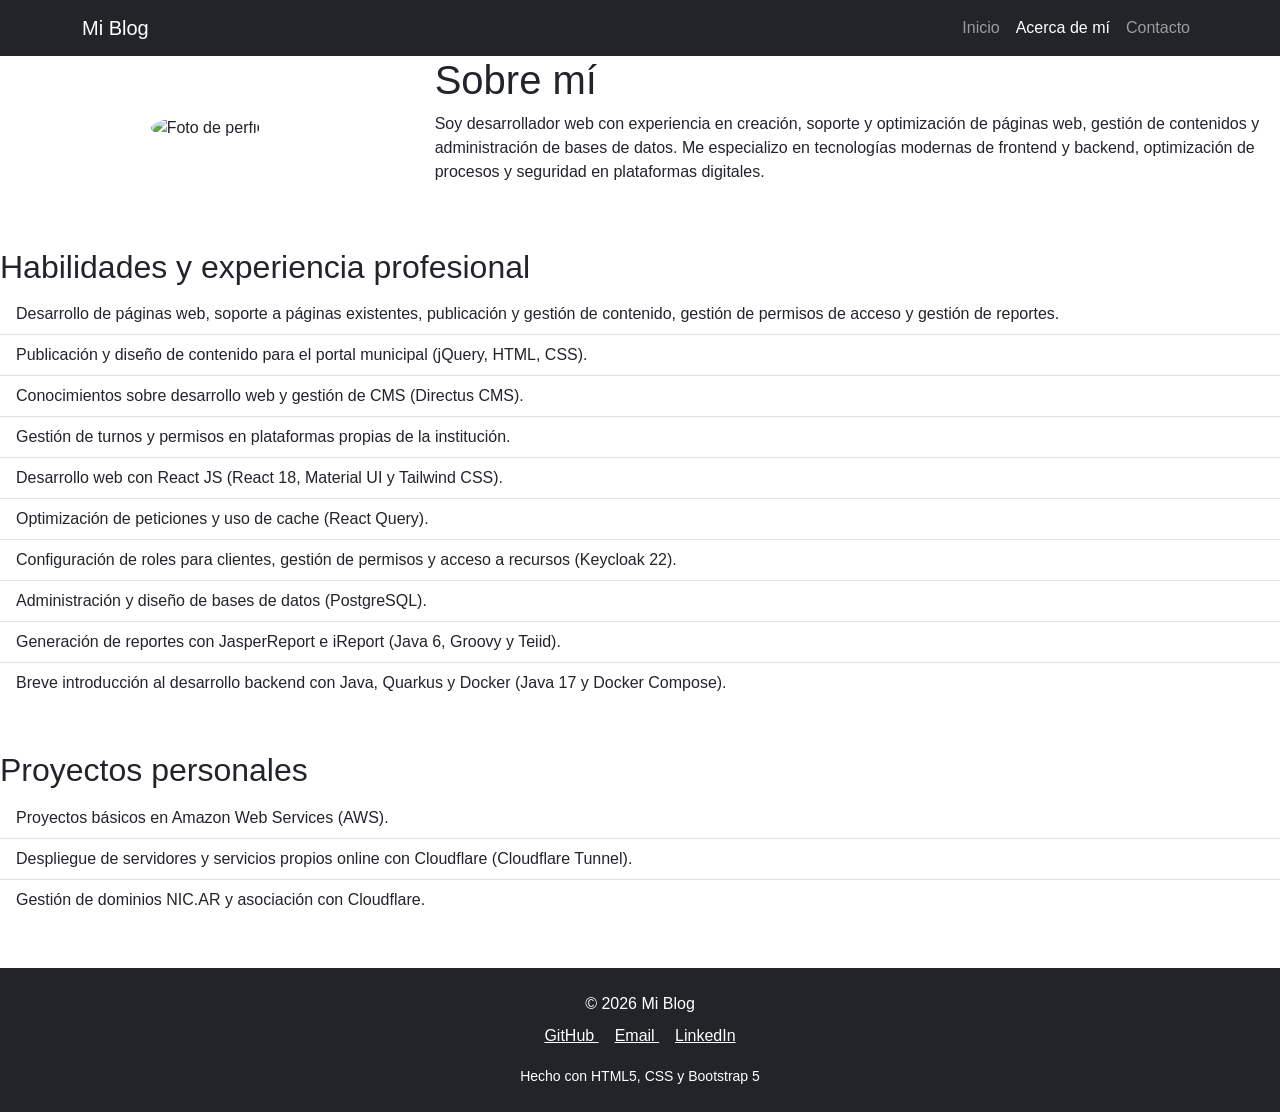
==== about.html @ 039f4260 "feat: agregados archivos base" ====
<!DOCTYPE html>
<html lang="es">
<head>
    <meta charset="UTF-8">
    <meta name="viewport" content="width=device-width, initial-scale=1.0">
    <title>Acerca de mí</title>

    <link rel="icon" href="favicon.ico">
    <link href="https://cdn.jsdelivr.net/npm/bootstrap@5.3.0/dist/css/bootstrap.min.css" rel="stylesheet">
    <link rel="stylesheet" href="styles.css">
</head>

<body>

<!-- NAVBAR (igual en todas las páginas) -->
<nav class="navbar navbar-expand-lg navbar-dark bg-dark">
    <div class="container">
        <a class="navbar-brand" href="index.html">Mi Blog</a>

        <button class="navbar-toggler" data-bs-toggle="collapse" data-bs-target="#menu">
            <span class="navbar-toggler-icon"></span>
        </button>

        <div class="collapse navbar-collapse" id="menu">
            <ul class="navbar-nav ms-auto">
                <li class="nav-item"><a class="nav-link" href="index.html">Inicio</a></li>
                <li class="nav-item"><a class="nav-link active" href="about.html">Acerca de mí</a></li>
                <li class="nav-item"><a class="nav-link" href="contact.html">Contacto</a></li>
            </ul>
        </div>
    </div>
</nav>

<div class="row align-items-center mb-5">
        <!-- Foto personal -->
        <div class="col-md-4 text-center mb-4 mb-md-0">
            <img src="foto-perfil.jpg" class="img-fluid rounded-circle" alt="Foto de perfil">
        </div>

        <!-- Introducción -->
        <div class="col-md-8">
            <h1>Sobre mí</h1>
            <p>
                Soy desarrollador web con experiencia en creación, soporte y optimización de páginas web, gestión de contenidos y administración de bases de datos. 
                Me especializo en tecnologías modernas de frontend y backend, optimización de procesos y seguridad en plataformas digitales.
            </p>
        </div>
    </div>

    <!-- Habilidades -->
    <section class="mb-5">
        <h2>Habilidades y experiencia profesional</h2>
        <ul class="list-group list-group-flush">
            <li class="list-group-item">Desarrollo de páginas web, soporte a páginas existentes, publicación y gestión de contenido, gestión de permisos de acceso y gestión de reportes.</li>
            <li class="list-group-item">Publicación y diseño de contenido para el portal municipal (jQuery, HTML, CSS).</li>
            <li class="list-group-item">Conocimientos sobre desarrollo web y gestión de CMS (Directus CMS).</li>
            <li class="list-group-item">Gestión de turnos y permisos en plataformas propias de la institución.</li>
            <li class="list-group-item">Desarrollo web con React JS (React 18, Material UI y Tailwind CSS).</li>
            <li class="list-group-item">Optimización de peticiones y uso de cache (React Query).</li>
            <li class="list-group-item">Configuración de roles para clientes, gestión de permisos y acceso a recursos (Keycloak 22).</li>
            <li class="list-group-item">Administración y diseño de bases de datos (PostgreSQL).</li>
            <li class="list-group-item">Generación de reportes con JasperReport e iReport (Java 6, Groovy y Teiid).</li>
            <li class="list-group-item">Breve introducción al desarrollo backend con Java, Quarkus y Docker (Java 17 y Docker Compose).</li>
        </ul>
    </section>

    <!-- Proyectos personales -->
    <section>
        <h2>Proyectos personales</h2>
        <ul class="list-group list-group-flush">
            <li class="list-group-item">Proyectos básicos en Amazon Web Services (AWS).</li>
            <li class="list-group-item">Despliegue de servidores y servicios propios online con Cloudflare (Cloudflare Tunnel).</li>
            <li class="list-group-item">Gestión de dominios NIC.AR y asociación con Cloudflare.</li>
        </ul>
    </section>


<!-- FOOTER -->
<footer class="bg-dark text-white py-4 mt-5">
    <div class="container text-center">

        <!-- Texto -->
        <p class="mb-2">© 2026 Mi Blog</p>

        <!-- Redes -->
        <div class="mb-3">
            <a href="https://github.com/dddario-tdf-edu" 
               class="text-white me-3" 
               target="_blank"
               aria-label="GitHub">
                GitHub
            </a>

            <a href="mailto:dariocabrera93@gmail.com" 
               class="text-white me-3"
               aria-label="Enviar email">
                Email
            </a>

            <a href="#" 
               class="text-white"
               aria-label="LinkedIn">
                LinkedIn
            </a>
        </div>

        <!-- Extra -->
        <small>Hecho con HTML5, CSS y Bootstrap 5</small>

    </div>
</footer>

</body>
</html>
---- styles.css ----
/* Feedback visual */
input:valid, textarea:valid {
    border: 2px solid green;
}

input:invalid, textarea:invalid {
    border: 2px solid red;
}

/* Branding */
body {
    font-family: Arial, sans-serif;
}


/* Evita rojo antes de escribir */
input:placeholder-shown,
textarea:placeholder-shown {
    border: 1px solid #ced4da;
}

/* Campo válido */
input:valid, textarea:valid {
    border: 2px solid #198754;
}

/* Campo inválido */
input:invalid, textarea:invalid {
    border: 2px solid #dc3545;
}

/* Mejora visual al enfocar */
input:focus:invalid, textarea:focus:invalid {
    background-color: #fff3f3;
}

input:focus:valid, textarea:focus:valid {
    background-color: #f0fff4;
}
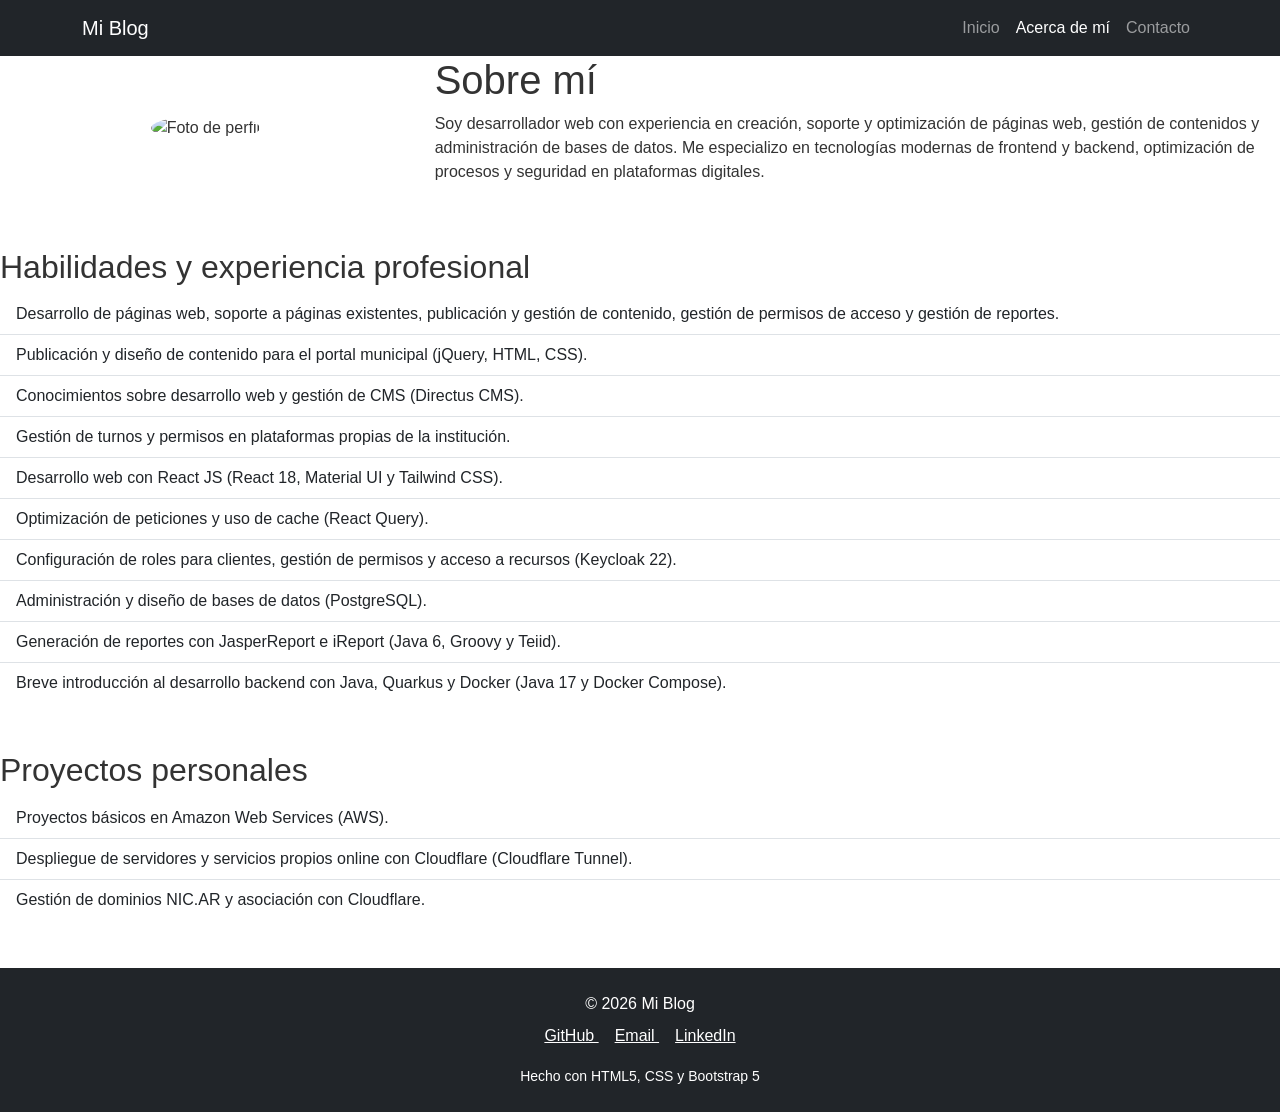
==== commit f340cb6a: "fix: añadido tag script faltante para la ejecucion de bootstrap en los archivos" ====
--- a/about.html
+++ b/about.html
@@ -1,5 +1,6 @@
 <!DOCTYPE html>
 <html lang="es">
+
 <head>
     <meta charset="UTF-8">
     <meta name="viewport" content="width=device-width, initial-scale=1.0">
@@ -12,26 +13,26 @@
 
 <body>
 
-<!-- NAVBAR (igual en todas las páginas) -->
-<nav class="navbar navbar-expand-lg navbar-dark bg-dark">
-    <div class="container">
-        <a class="navbar-brand" href="index.html">Mi Blog</a>
+    <!-- NAVBAR (igual en todas las páginas) -->
+    <nav class="navbar navbar-expand-lg navbar-dark bg-dark">
+        <div class="container">
+            <a class="navbar-brand" href="index.html">Mi Blog</a>
 
-        <button class="navbar-toggler" data-bs-toggle="collapse" data-bs-target="#menu">
-            <span class="navbar-toggler-icon"></span>
-        </button>
+            <button class="navbar-toggler" data-bs-toggle="collapse" data-bs-target="#menu">
+                <span class="navbar-toggler-icon"></span>
+            </button>
 
-        <div class="collapse navbar-collapse" id="menu">
-            <ul class="navbar-nav ms-auto">
-                <li class="nav-item"><a class="nav-link" href="index.html">Inicio</a></li>
-                <li class="nav-item"><a class="nav-link active" href="about.html">Acerca de mí</a></li>
-                <li class="nav-item"><a class="nav-link" href="contact.html">Contacto</a></li>
-            </ul>
+            <div class="collapse navbar-collapse" id="menu">
+                <ul class="navbar-nav ms-auto">
+                    <li class="nav-item"><a class="nav-link" href="index.html">Inicio</a></li>
+                    <li class="nav-item"><a class="nav-link active" href="about.html">Acerca de mí</a></li>
+                    <li class="nav-item"><a class="nav-link" href="contact.html">Contacto</a></li>
+                </ul>
+            </div>
         </div>
-    </div>
-</nav>
+    </nav>
 
-<div class="row align-items-center mb-5">
+    <div class="row align-items-center mb-5">
         <!-- Foto personal -->
         <div class="col-md-4 text-center mb-4 mb-md-0">
             <img src="foto-perfil.jpg" class="img-fluid rounded-circle" alt="Foto de perfil">
@@ -41,8 +42,10 @@
         <div class="col-md-8">
             <h1>Sobre mí</h1>
             <p>
-                Soy desarrollador web con experiencia en creación, soporte y optimización de páginas web, gestión de contenidos y administración de bases de datos. 
-                Me especializo en tecnologías modernas de frontend y backend, optimización de procesos y seguridad en plataformas digitales.
+                Soy desarrollador web con experiencia en creación, soporte y optimización de páginas web, gestión de
+                contenidos y administración de bases de datos.
+                Me especializo en tecnologías modernas de frontend y backend, optimización de procesos y seguridad en
+                plataformas digitales.
             </p>
         </div>
     </div>
@@ -51,16 +54,20 @@
     <section class="mb-5">
         <h2>Habilidades y experiencia profesional</h2>
         <ul class="list-group list-group-flush">
-            <li class="list-group-item">Desarrollo de páginas web, soporte a páginas existentes, publicación y gestión de contenido, gestión de permisos de acceso y gestión de reportes.</li>
-            <li class="list-group-item">Publicación y diseño de contenido para el portal municipal (jQuery, HTML, CSS).</li>
+            <li class="list-group-item">Desarrollo de páginas web, soporte a páginas existentes, publicación y gestión
+                de contenido, gestión de permisos de acceso y gestión de reportes.</li>
+            <li class="list-group-item">Publicación y diseño de contenido para el portal municipal (jQuery, HTML, CSS).
+            </li>
             <li class="list-group-item">Conocimientos sobre desarrollo web y gestión de CMS (Directus CMS).</li>
             <li class="list-group-item">Gestión de turnos y permisos en plataformas propias de la institución.</li>
             <li class="list-group-item">Desarrollo web con React JS (React 18, Material UI y Tailwind CSS).</li>
             <li class="list-group-item">Optimización de peticiones y uso de cache (React Query).</li>
-            <li class="list-group-item">Configuración de roles para clientes, gestión de permisos y acceso a recursos (Keycloak 22).</li>
+            <li class="list-group-item">Configuración de roles para clientes, gestión de permisos y acceso a recursos
+                (Keycloak 22).</li>
             <li class="list-group-item">Administración y diseño de bases de datos (PostgreSQL).</li>
             <li class="list-group-item">Generación de reportes con JasperReport e iReport (Java 6, Groovy y Teiid).</li>
-            <li class="list-group-item">Breve introducción al desarrollo backend con Java, Quarkus y Docker (Java 17 y Docker Compose).</li>
+            <li class="list-group-item">Breve introducción al desarrollo backend con Java, Quarkus y Docker (Java 17 y
+                Docker Compose).</li>
         </ul>
     </section>
 
@@ -69,46 +76,43 @@
         <h2>Proyectos personales</h2>
         <ul class="list-group list-group-flush">
             <li class="list-group-item">Proyectos básicos en Amazon Web Services (AWS).</li>
-            <li class="list-group-item">Despliegue de servidores y servicios propios online con Cloudflare (Cloudflare Tunnel).</li>
+            <li class="list-group-item">Despliegue de servidores y servicios propios online con Cloudflare (Cloudflare
+                Tunnel).</li>
             <li class="list-group-item">Gestión de dominios NIC.AR y asociación con Cloudflare.</li>
         </ul>
     </section>
 
 
-<!-- FOOTER -->
-<footer class="bg-dark text-white py-4 mt-5">
-    <div class="container text-center">
+    <!-- FOOTER -->
+    <footer class="bg-dark text-white py-4 mt-5">
+        <div class="container text-center">
 
-        <!-- Texto -->
-        <p class="mb-2">© 2026 Mi Blog</p>
+            <!-- Texto -->
+            <p class="mb-2">© 2026 Mi Blog</p>
 
-        <!-- Redes -->
-        <div class="mb-3">
-            <a href="https://github.com/dddario-tdf-edu" 
-               class="text-white me-3" 
-               target="_blank"
-               aria-label="GitHub">
-                GitHub
-            </a>
+            <!-- Redes -->
+            <div class="mb-3">
+                <a href="https://github.com/dddario-tdf-edu" class="text-white me-3" target="_blank"
+                    aria-label="GitHub">
+                    GitHub
+                </a>
 
-            <a href="mailto:dariocabrera93@gmail.com" 
-               class="text-white me-3"
-               aria-label="Enviar email">
-                Email
-            </a>
+                <a href="mailto:dariocabrera93@gmail.com" class="text-white me-3" aria-label="Enviar email">
+                    Email
+                </a>
 
-            <a href="#" 
-               class="text-white"
-               aria-label="LinkedIn">
-                LinkedIn
-            </a>
+                <a href="#" class="text-white" aria-label="LinkedIn">
+                    LinkedIn
+                </a>
+            </div>
+
+            <!-- Extra -->
+            <small>Hecho con HTML5, CSS y Bootstrap 5</small>
+
         </div>
-
-        <!-- Extra -->
-        <small>Hecho con HTML5, CSS y Bootstrap 5</small>
-
-    </div>
-</footer>
+    </footer>
+    <script src="https://cdn.jsdelivr.net/npm/bootstrap@5.3.0/dist/js/bootstrap.bundle.min.js"></script>
 
 </body>
+
 </html>
--- a/styles.css
+++ b/styles.css
@@ -36,4 +36,40 @@
 
 input:focus:valid, textarea:focus:valid {
     background-color: #f0fff4;
+}
+
+/* ---------------------
+   1. Estado por defecto (desktop)
+   --------------------- */
+body {
+    background-color: #ffffff; /* Fondo blanco */
+    color: #333; /* Texto oscuro */
+    font-family: Arial, sans-serif;
+}
+
+.card, nav, footer {
+    background-color: #f8f9fa; /* Gris claro */
+    color: #333;
+    transition: background-color 0.3s, color 0.3s; /* animación suave */
+}
+
+/* ---------------------
+   2. Estado tablet (pantallas <= 992px)
+   --------------------- */
+@media (max-width: 992px) {
+    .card, nav, footer {
+        background-color: #ff7f50; /* naranja llamativo */
+        color: #ffffff; /* texto blanco para contraste */
+    }
+}
+
+/* ---------------------
+   3. Estado mobile (pantallas <= 576px)
+   --------------------- */
+@media (max-width: 576px) {
+    .card, nav, footer {
+        background-color: #2a5255; /* naranja llamativo */
+        padding: 1rem;
+        font-size: 14px;
+    }
 }
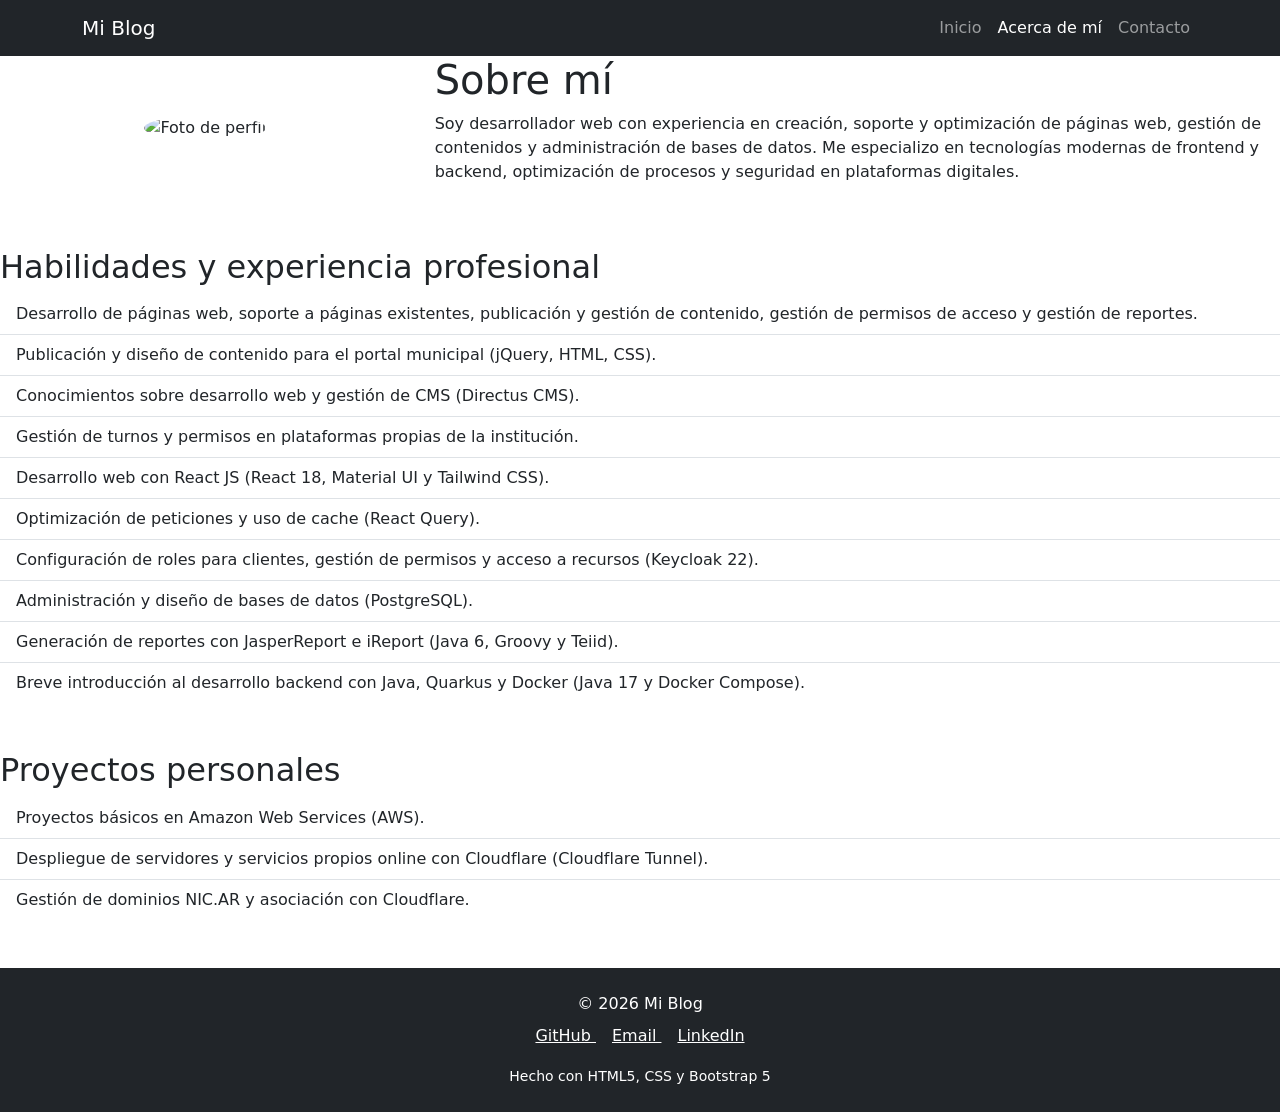
==== commit 41b6fdc8: "fix: corregido el import del css" ====
--- a/about.html
+++ b/about.html
@@ -8,7 +8,7 @@
 
     <link rel="icon" href="favicon.ico">
     <link href="https://cdn.jsdelivr.net/npm/bootstrap@5.3.0/dist/css/bootstrap.min.css" rel="stylesheet">
-    <link rel="stylesheet" href="styles.css">
+    <link rel="stylesheet" href="/assets/styles.css">
 </head>
 
 <body>
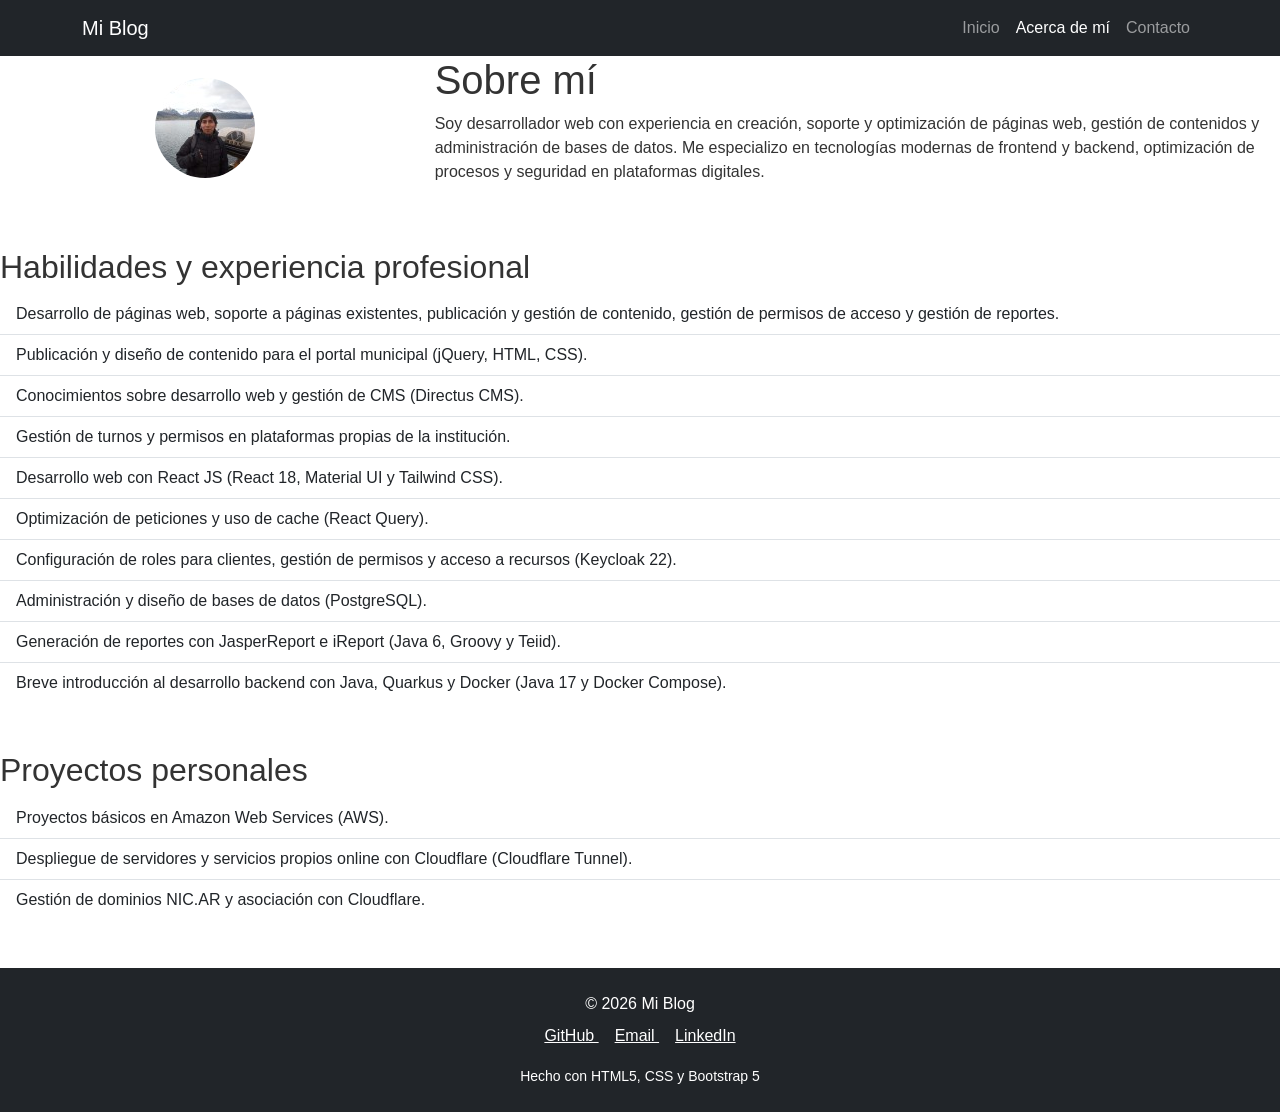
==== commit 8dc20a30: "feat: añadidas fotos para usar en los articulos, agregadas a la carpeta correspondiente y usadas en " ====
--- a/about.html
+++ b/about.html
@@ -35,7 +35,7 @@
     <div class="row align-items-center mb-5">
         <!-- Foto personal -->
         <div class="col-md-4 text-center mb-4 mb-md-0">
-            <img src="foto-perfil.jpg" class="img-fluid rounded-circle" alt="Foto de perfil">
+            <img src="/assets/images/fotosPropias/foto-linkedin.jpeg" class="img-fluid rounded-circle" alt="Foto de perfil">
         </div>
 
         <!-- Introducción -->
--- a/assets/styles.css
+++ b/assets/styles.css
@@ -0,0 +1,75 @@
+/* Feedback visual */
+input:valid, textarea:valid {
+    border: 2px solid green;
+}
+
+input:invalid, textarea:invalid {
+    border: 2px solid red;
+}
+
+/* Branding */
+body {
+    font-family: Arial, sans-serif;
+}
+
+
+/* Evita rojo antes de escribir */
+input:placeholder-shown,
+textarea:placeholder-shown {
+    border: 1px solid #ced4da;
+}
+
+/* Campo válido */
+input:valid, textarea:valid {
+    border: 2px solid #198754;
+}
+
+/* Campo inválido */
+input:invalid, textarea:invalid {
+    border: 2px solid #dc3545;
+}
+
+/* Mejora visual al enfocar */
+input:focus:invalid, textarea:focus:invalid {
+    background-color: #fff3f3;
+}
+
+input:focus:valid, textarea:focus:valid {
+    background-color: #f0fff4;
+}
+
+/* ---------------------
+   1. Estado por defecto (desktop)
+   --------------------- */
+body {
+    background-color: #ffffff; /* Fondo blanco */
+    color: #333; /* Texto oscuro */
+    font-family: Arial, sans-serif;
+}
+
+.card, nav, footer {
+    background-color: #f8f9fa; /* Gris claro */
+    color: #333;
+    transition: background-color 0.3s, color 0.3s; /* animación suave */
+}
+
+/* ---------------------
+   2. Estado tablet (pantallas <= 992px)
+   --------------------- */
+@media (max-width: 992px) {
+    .card, nav, footer {
+        background-color: #ff7f50; /* naranja llamativo */
+        color: #ffffff; /* texto blanco para contraste */
+    }
+}
+
+/* ---------------------
+   3. Estado mobile (pantallas <= 576px)
+   --------------------- */
+@media (max-width: 576px) {
+    .card, nav, footer {
+        background-color: #2a5255; /* naranja llamativo */
+        padding: 1rem;
+        font-size: 14px;
+    }
+}
